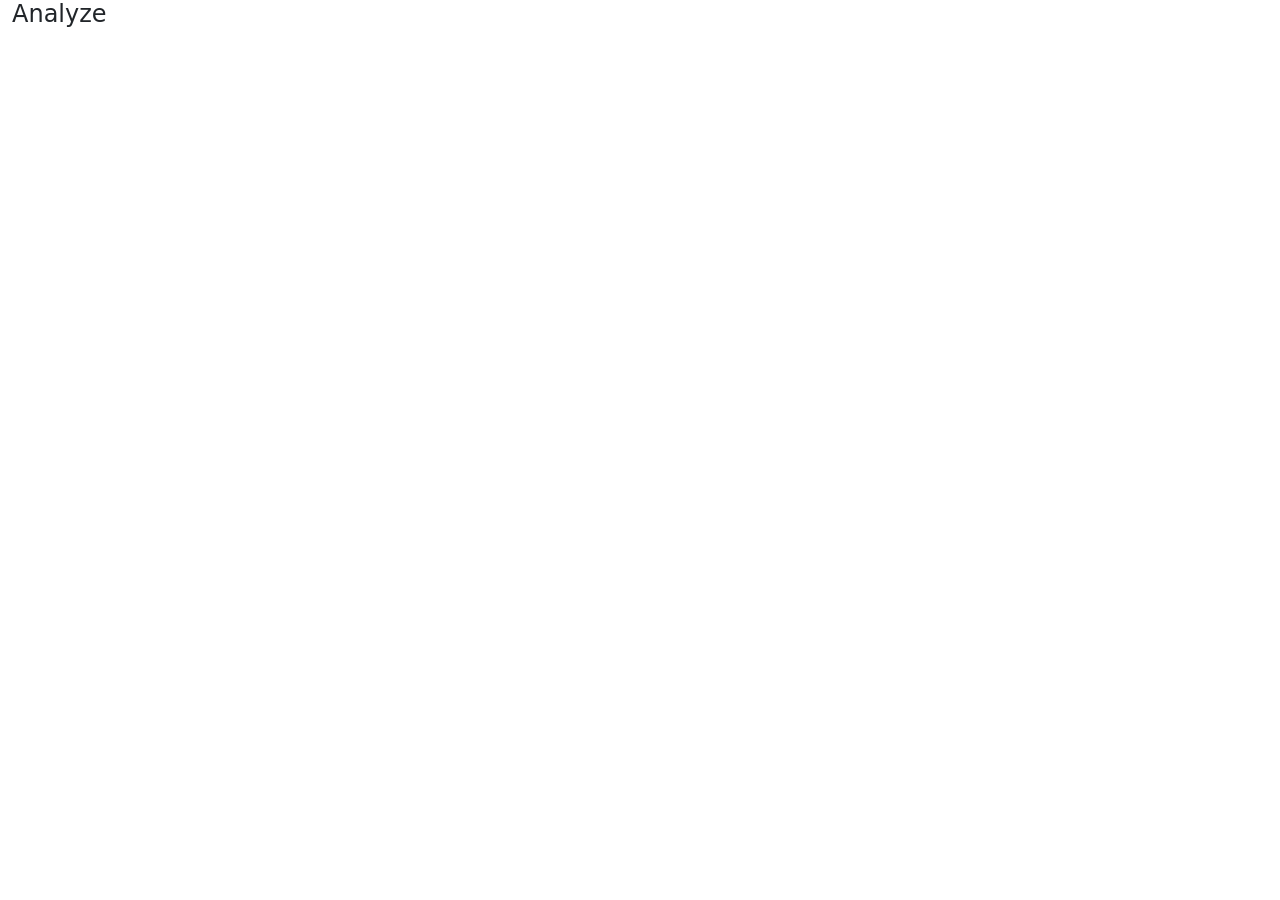
==== src/jev_bench/web/static/analyze.html @ 36a351ba "feat(ui): Analyze tab — run and model pickers, editable prompts with placeholders, live estimate, st" ====
<!doctype html>
<html lang="en" data-bs-theme="light">
<head>
  <meta charset="utf-8">
  <meta name="viewport" content="width=device-width, initial-scale=1">
  <meta name="color-scheme" content="light dark">
  <title>Analyze · jev-bench</title>
  <link rel="icon" href="data:,">
  <link rel="preconnect" href="https://fonts.googleapis.com">
  <link rel="preconnect" href="https://fonts.gstatic.com" crossorigin>
  <link rel="stylesheet" href="https://fonts.googleapis.com/css2?family=Inter:wght@400;500;600;700&family=JetBrains+Mono:wght@400;600&display=swap">
  <link rel="stylesheet" href="https://cdn.jsdelivr.net/npm/bootstrap@5.3.8/dist/css/bootstrap.min.css" integrity="sha384-sRIl4kxILFvY47J16cr9ZwB07vP4J8+LH7qKQnuqkuIAvNWLzeN8tE5YBujZqJLB" crossorigin="anonymous">
  <link rel="stylesheet" href="https://cdn.jsdelivr.net/npm/bootstrap-icons@1.13.1/font/bootstrap-icons.min.css" integrity="sha384-CK2SzKma4jA5H/MXDUU7i1TqZlCFaD4T01vtyDFvPlD97JQyS+IsSh1nI2EFbpyk" crossorigin="anonymous">
  <link rel="stylesheet" href="/css/app.css">
</head>
<body>
  <main class="container-fluid pb-5">
    <div class="d-flex flex-wrap align-items-center gap-2 mb-3">
      <h1 class="h4 mb-0 me-auto">Analyze</h1>
      <div id="threshold-control"></div>
      <div class="d-flex flex-wrap gap-2" id="pickers"></div>
    </div>
    <div class="row g-3">
      <div class="col-12 col-xl-5" id="setup"></div>
      <div class="col-12 col-xl-7" id="result" aria-live="polite"></div>
    </div>
    <section class="mt-4" id="history"></section>
  </main>
  <script src="https://cdn.jsdelivr.net/npm/bootstrap@5.3.8/dist/js/bootstrap.bundle.min.js" integrity="sha384-FKyoEForCGlyvwx9Hj09JcYn3nv7wiPVlz7YYwJrWVcXK/BmnVDxM+D2scQbITxI" crossorigin="anonymous"></script>
  <script type="module" src="/js/analyze.js"></script>
</body>
</html>
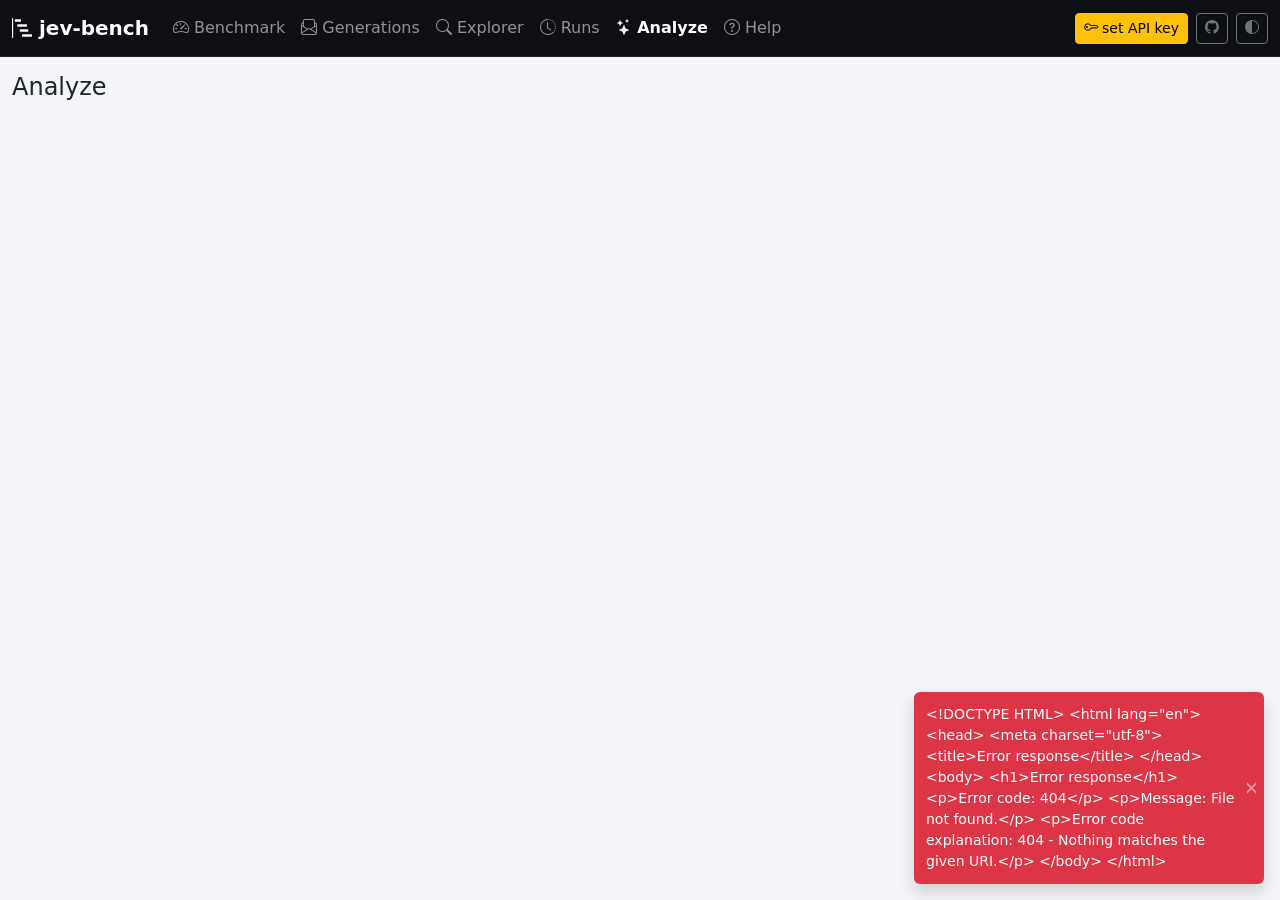
==== commit b5c9b4d4: "refactor(ui): relative URLs so the UI also works under a sub-path Co-Authored-By: Claude Opus 5.5 <n" ====
--- a/src/jev_bench/web/static/analyze.html
+++ b/src/jev_bench/web/static/analyze.html
@@ -11,7 +11,7 @@
   <link rel="stylesheet" href="https://fonts.googleapis.com/css2?family=Inter:wght@400;500;600;700&family=JetBrains+Mono:wght@400;600&display=swap">
   <link rel="stylesheet" href="https://cdn.jsdelivr.net/npm/bootstrap@5.3.8/dist/css/bootstrap.min.css" integrity="sha384-sRIl4kxILFvY47J16cr9ZwB07vP4J8+LH7qKQnuqkuIAvNWLzeN8tE5YBujZqJLB" crossorigin="anonymous">
   <link rel="stylesheet" href="https://cdn.jsdelivr.net/npm/bootstrap-icons@1.13.1/font/bootstrap-icons.min.css" integrity="sha384-CK2SzKma4jA5H/MXDUU7i1TqZlCFaD4T01vtyDFvPlD97JQyS+IsSh1nI2EFbpyk" crossorigin="anonymous">
-  <link rel="stylesheet" href="/css/app.css">
+  <link rel="stylesheet" href="css/app.css">
 </head>
 <body>
   <main class="container-fluid pb-5">
@@ -27,6 +27,6 @@
     <section class="mt-4" id="history"></section>
   </main>
   <script src="https://cdn.jsdelivr.net/npm/bootstrap@5.3.8/dist/js/bootstrap.bundle.min.js" integrity="sha384-FKyoEForCGlyvwx9Hj09JcYn3nv7wiPVlz7YYwJrWVcXK/BmnVDxM+D2scQbITxI" crossorigin="anonymous"></script>
-  <script type="module" src="/js/analyze.js"></script>
+  <script type="module" src="js/analyze.js"></script>
 </body>
 </html>
--- a/src/jev_bench/web/static/css/app.css
+++ b/src/jev_bench/web/static/css/app.css
@@ -0,0 +1,387 @@
+/* Theme tokens. Column colors match js/palette.js (validated for both surfaces). */
+:root {
+  --jb-font: "Inter", system-ui, -apple-system, "Segoe UI", sans-serif;
+  --jb-mono: "JetBrains Mono", ui-monospace, SFMono-Regular, Menlo, monospace;
+  --jb-page: #f3f5f8;
+  --jb-surface: #ffffff;
+  --jb-surface-2: #f7f9fc;
+  --jb-nav: #0f1b2d;
+  --jb-brand: #1f5fbf;
+  --jb-brand-hover: #1a4fa0;
+  --jb-col-jev: #1baf7a;
+  --jb-col-anthropic: #eb6834;
+  --jb-col-openai: #2a78d6;
+  --jb-col-embeddings: #e87ba4;
+  --jb-col-kev: #008300;
+  --jb-col-reference: #eda100;
+  --jb-col-human: #4a3aa7;
+}
+
+[data-bs-theme="dark"] {
+  --bs-body-bg: #0a0b0d;
+  --bs-body-bg-rgb: 10, 11, 13;
+  --bs-secondary-bg: #16191e;
+  --bs-secondary-bg-rgb: 22, 25, 30;
+  --bs-tertiary-bg: #111317;
+  --bs-tertiary-bg-rgb: 17, 19, 23;
+  --bs-body-color: #e3e6ea;
+  --bs-body-color-rgb: 227, 230, 234;
+  --bs-secondary-color: rgba(227, 230, 234, 0.66);
+  --bs-border-color: #262a31;
+  --bs-border-color-translucent: rgba(255, 255, 255, 0.09);
+  --jb-page: #0a0b0d;
+  --jb-surface: #121418;
+  --jb-surface-2: #171a1f;
+  --jb-nav: #0d0f12;
+  --jb-brand: #3d7fe0;
+  --jb-brand-hover: #5a93e6;
+  --jb-col-jev: #199e70;
+  --jb-col-anthropic: #d95926;
+  --jb-col-openai: #3987e5;
+  --jb-col-embeddings: #d55181;
+  --jb-col-kev: #008300;
+  --jb-col-reference: #c98500;
+  --jb-col-human: #9085e9;
+}
+
+body {
+  font-family: var(--jb-font);
+  background: var(--jb-page);
+}
+
+.jb-nav {
+  background: var(--jb-nav) !important;
+  border-bottom: 1px solid rgba(255, 255, 255, 0.08);
+}
+
+.card {
+  --bs-card-bg: var(--jb-surface);
+  --bs-card-cap-bg: var(--jb-surface-2);
+}
+
+.offcanvas {
+  --bs-offcanvas-bg: var(--jb-surface);
+}
+
+.modal-content {
+  --bs-modal-bg: var(--jb-surface);
+}
+
+.dropdown-menu {
+  --bs-dropdown-bg: var(--jb-surface);
+}
+
+.table {
+  --bs-table-bg: transparent;
+}
+
+.btn-primary {
+  --bs-btn-bg: var(--jb-brand);
+  --bs-btn-border-color: var(--jb-brand);
+  --bs-btn-hover-bg: var(--jb-brand-hover);
+  --bs-btn-hover-border-color: var(--jb-brand-hover);
+  --bs-btn-active-bg: var(--jb-brand-hover);
+  --bs-btn-active-border-color: var(--jb-brand-hover);
+}
+
+.accent-jev { --jb-accent: var(--jb-col-jev); }
+.accent-anthropic { --jb-accent: var(--jb-col-anthropic); }
+.accent-openai { --jb-accent: var(--jb-col-openai); }
+.accent-embeddings { --jb-accent: var(--jb-col-embeddings); }
+.accent-kev { --jb-accent: var(--jb-col-kev); }
+
+.column-card {
+  border-top: 3px solid var(--jb-accent, var(--jb-brand));
+}
+
+.column-card .card-header,
+.question-card .card-header {
+  background: color-mix(in srgb, var(--jb-accent, var(--jb-brand)) 8%, var(--jb-surface));
+}
+
+.series-dot {
+  display: inline-block;
+  width: 0.65rem;
+  height: 0.65rem;
+  border-radius: 50%;
+  vertical-align: middle;
+  background: var(--jb-accent, var(--bs-secondary-color));
+  flex: none;
+}
+
+.estimate-box {
+  border: 1px dashed var(--bs-border-color);
+  border-radius: 0.5rem;
+  background: var(--jb-surface-2);
+  padding: 0.4rem 0.6rem;
+}
+
+.estimate .stat-label {
+  font-size: 0.72rem;
+  color: var(--bs-secondary-color);
+  text-transform: uppercase;
+  letter-spacing: 0.04em;
+}
+
+code,
+.font-monospace,
+.stat-value {
+  font-family: var(--jb-mono) !important;
+}
+
+.nav-link.active {
+  font-weight: 600;
+}
+
+.column-card .stat-label {
+  font-size: 0.72rem;
+  color: var(--bs-secondary-color);
+  text-transform: uppercase;
+  letter-spacing: 0.04em;
+}
+
+.column-card .stat-value {
+  font-size: 0.9rem;
+}
+
+.quality-slot:empty {
+  display: none;
+}
+
+.quality-box {
+  border-radius: 0.5rem;
+  padding: 0.45rem 0.7rem;
+}
+
+.quality-box .stat-label {
+  text-transform: none;
+}
+
+.quality-kappa {
+  font-family: var(--jb-mono);
+  font-size: 1.9rem;
+  font-weight: 700;
+  line-height: 1.15;
+}
+
+.quality-secondary .quality-kappa {
+  font-size: 1.2rem;
+}
+
+.quality-band {
+  font-family: var(--jb-font);
+  font-size: 0.85rem;
+  font-weight: 600;
+  margin-left: 0.5rem;
+}
+
+.chart-box {
+  position: relative;
+  height: 280px;
+}
+
+.email-body {
+  white-space: pre-wrap;
+  word-break: break-word;
+  font-family: var(--jb-mono);
+  font-size: 0.85rem;
+  background: var(--bs-tertiary-bg);
+  border-radius: 0.5rem;
+  padding: 0.75rem;
+  max-height: 40vh;
+  overflow: auto;
+}
+
+.prob-track {
+  position: relative;
+  background: var(--bs-secondary-bg);
+  border-radius: 0.25rem;
+  height: 0.5rem;
+  min-width: 3rem;
+}
+
+.prob-bar {
+  height: 100%;
+  border-radius: 0.25rem;
+  background: var(--bs-primary);
+}
+
+.cell-match {
+  background: rgba(var(--bs-success-rgb), 0.12) !important;
+}
+
+.prob-tick {
+  position: absolute;
+  top: -0.2rem;
+  bottom: -0.2rem;
+  width: 2px;
+  background: var(--bs-emphasis-color);
+  opacity: 0.6;
+}
+
+.cell-partial {
+  background: rgba(var(--bs-warning-rgb), 0.18) !important;
+}
+
+.cell-mismatch {
+  background: rgba(var(--bs-danger-rgb), 0.15) !important;
+}
+
+.table-sticky thead th {
+  position: sticky;
+  top: 0;
+  z-index: 1;
+  background: var(--bs-body-bg);
+}
+
+.checklist-menu {
+  max-height: 60vh;
+  overflow: auto;
+  min-width: 18rem;
+}
+
+.threshold-range {
+  width: 8rem;
+}
+
+.help-tip {
+  color: var(--bs-secondary-color);
+  cursor: help;
+  font-size: 0.8em;
+  font-weight: 400;
+}
+
+.help-tip:hover,
+.help-tip:focus-visible {
+  color: var(--bs-primary);
+}
+
+.help-page {
+  max-width: 980px;
+}
+
+.help-section {
+  scroll-margin-top: 1rem;
+}
+
+.email-meta {
+  display: grid;
+  grid-template-columns: max-content 1fr;
+  gap: 0.15rem 0.75rem;
+}
+
+.detail-card .card-body {
+  padding: 0.5rem 0.75rem;
+}
+
+.detail-table td,
+.detail-table th {
+  padding: 0.2rem 0.35rem;
+}
+
+.detail-table .prob-track {
+  min-width: 2.5rem;
+}
+
+.row-reference > td:first-child,
+.row-reference > td:nth-child(2) {
+  background: rgba(var(--bs-success-rgb), 0.14) !important;
+  font-weight: 600;
+}
+
+.clickable {
+  cursor: pointer;
+}
+
+@media (max-width: 575.98px) {
+  .navbar .nav-label {
+    display: none;
+  }
+}
+
+.markdown-body {
+  line-height: 1.55;
+}
+
+.markdown-body .md-heading {
+  margin-top: 1.1rem;
+  margin-bottom: 0.5rem;
+  font-weight: 600;
+}
+
+.markdown-body > .md-heading:first-child {
+  margin-top: 0;
+}
+
+.markdown-body h3.md-heading {
+  font-size: 1.25rem;
+}
+
+.markdown-body h4.md-heading {
+  font-size: 1.1rem;
+}
+
+.markdown-body h5.md-heading,
+.markdown-body h6.md-heading {
+  font-size: 1rem;
+}
+
+.markdown-body.is-streaming > :last-child::after {
+  content: "▍";
+  color: var(--jb-brand);
+  animation: jb-blink 1s steps(2, start) infinite;
+}
+
+@keyframes jb-blink {
+  to {
+    visibility: hidden;
+  }
+}
+
+.md-table {
+  width: auto;
+  font-size: 0.875rem;
+}
+
+.md-table th {
+  background: var(--jb-surface-2) !important;
+}
+
+.md-code {
+  background: var(--jb-surface-2);
+  border: 1px solid var(--bs-border-color);
+  border-radius: 0.375rem;
+  padding: 0.5rem 0.75rem;
+  font-size: 0.8rem;
+  white-space: pre-wrap;
+  word-break: break-word;
+}
+
+.md-quote {
+  border-left: 3px solid var(--jb-brand);
+  padding-left: 0.75rem;
+  color: var(--bs-secondary-color);
+}
+
+.md-ref {
+  font-family: var(--bs-font-monospace);
+  font-size: 0.85em;
+  white-space: nowrap;
+}
+
+.prompt-area {
+  font-size: 0.78rem;
+  resize: vertical;
+}
+
+.placeholder-chip {
+  --bs-btn-padding-y: 0;
+  --bs-btn-padding-x: 0.4rem;
+  --bs-btn-font-size: 0.75rem;
+}
+
+.prompt-sent {
+  max-height: 24rem;
+  overflow: auto;
+}
+
